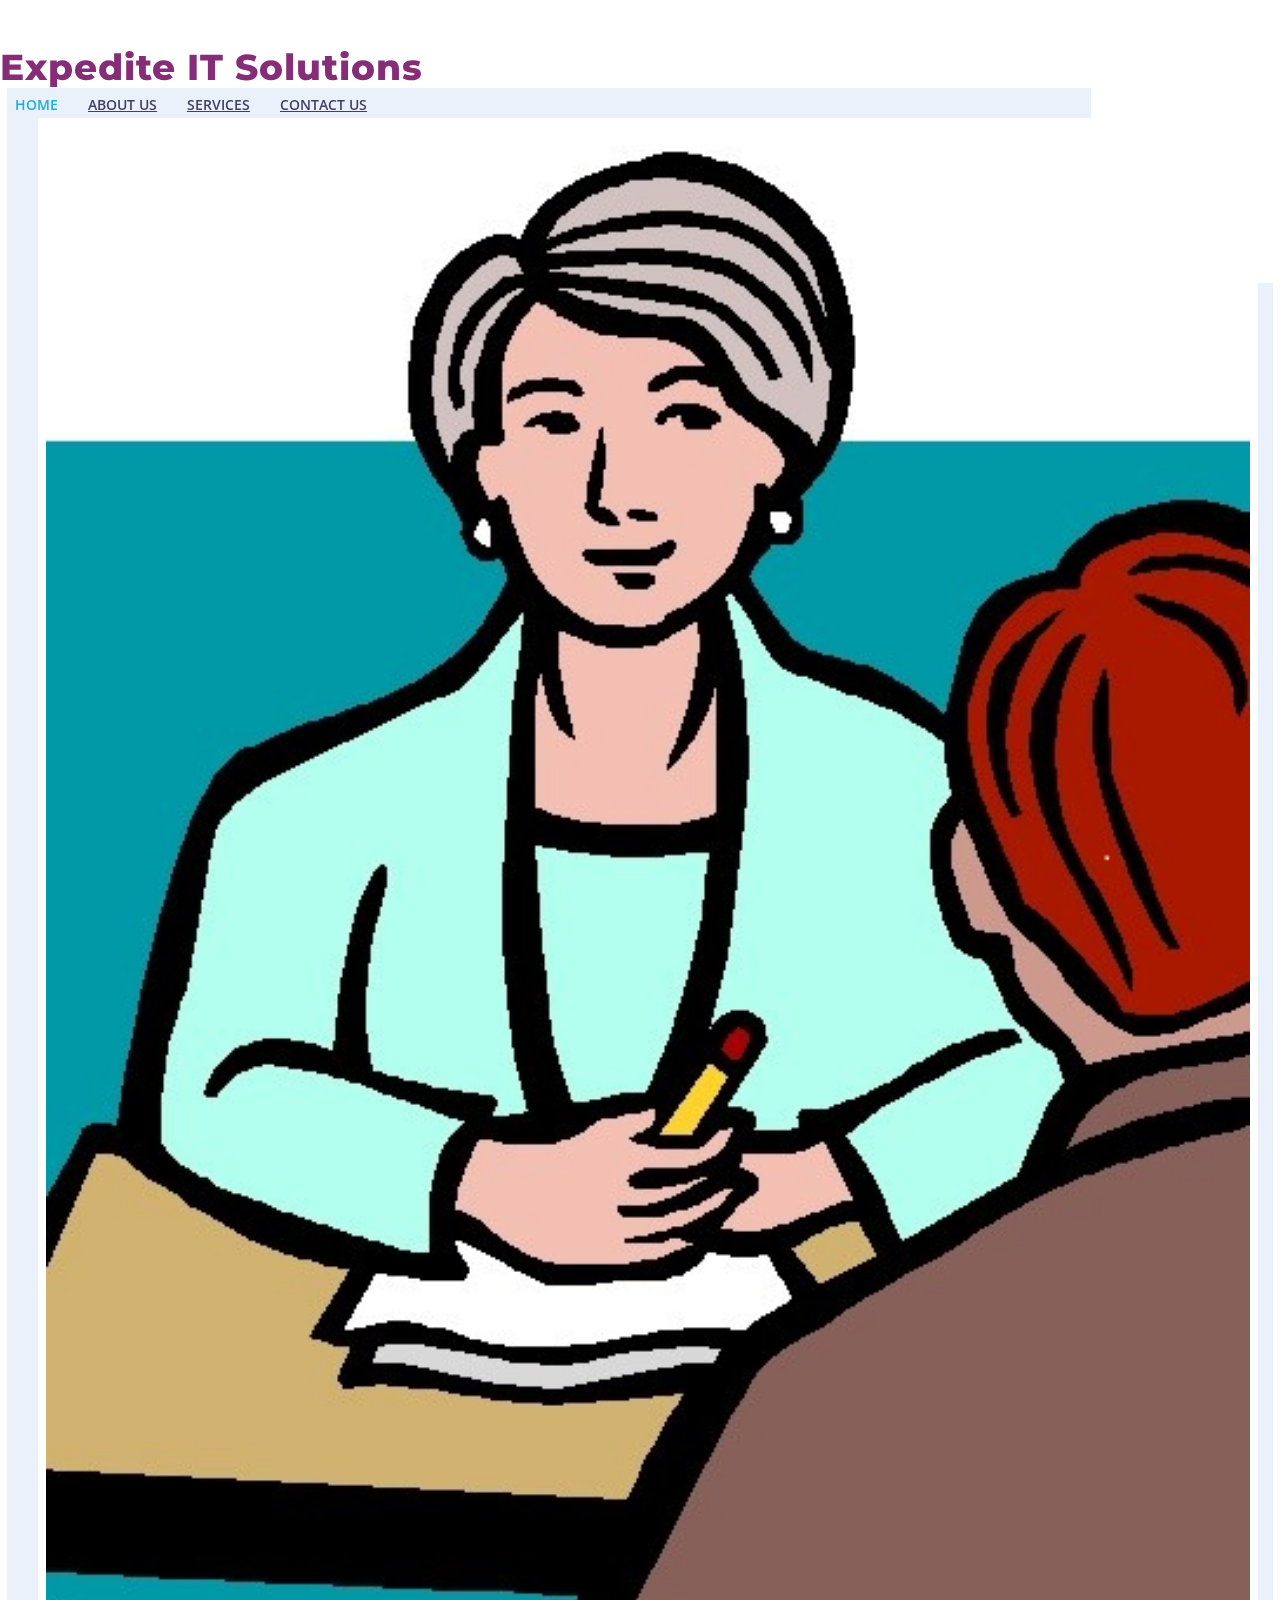
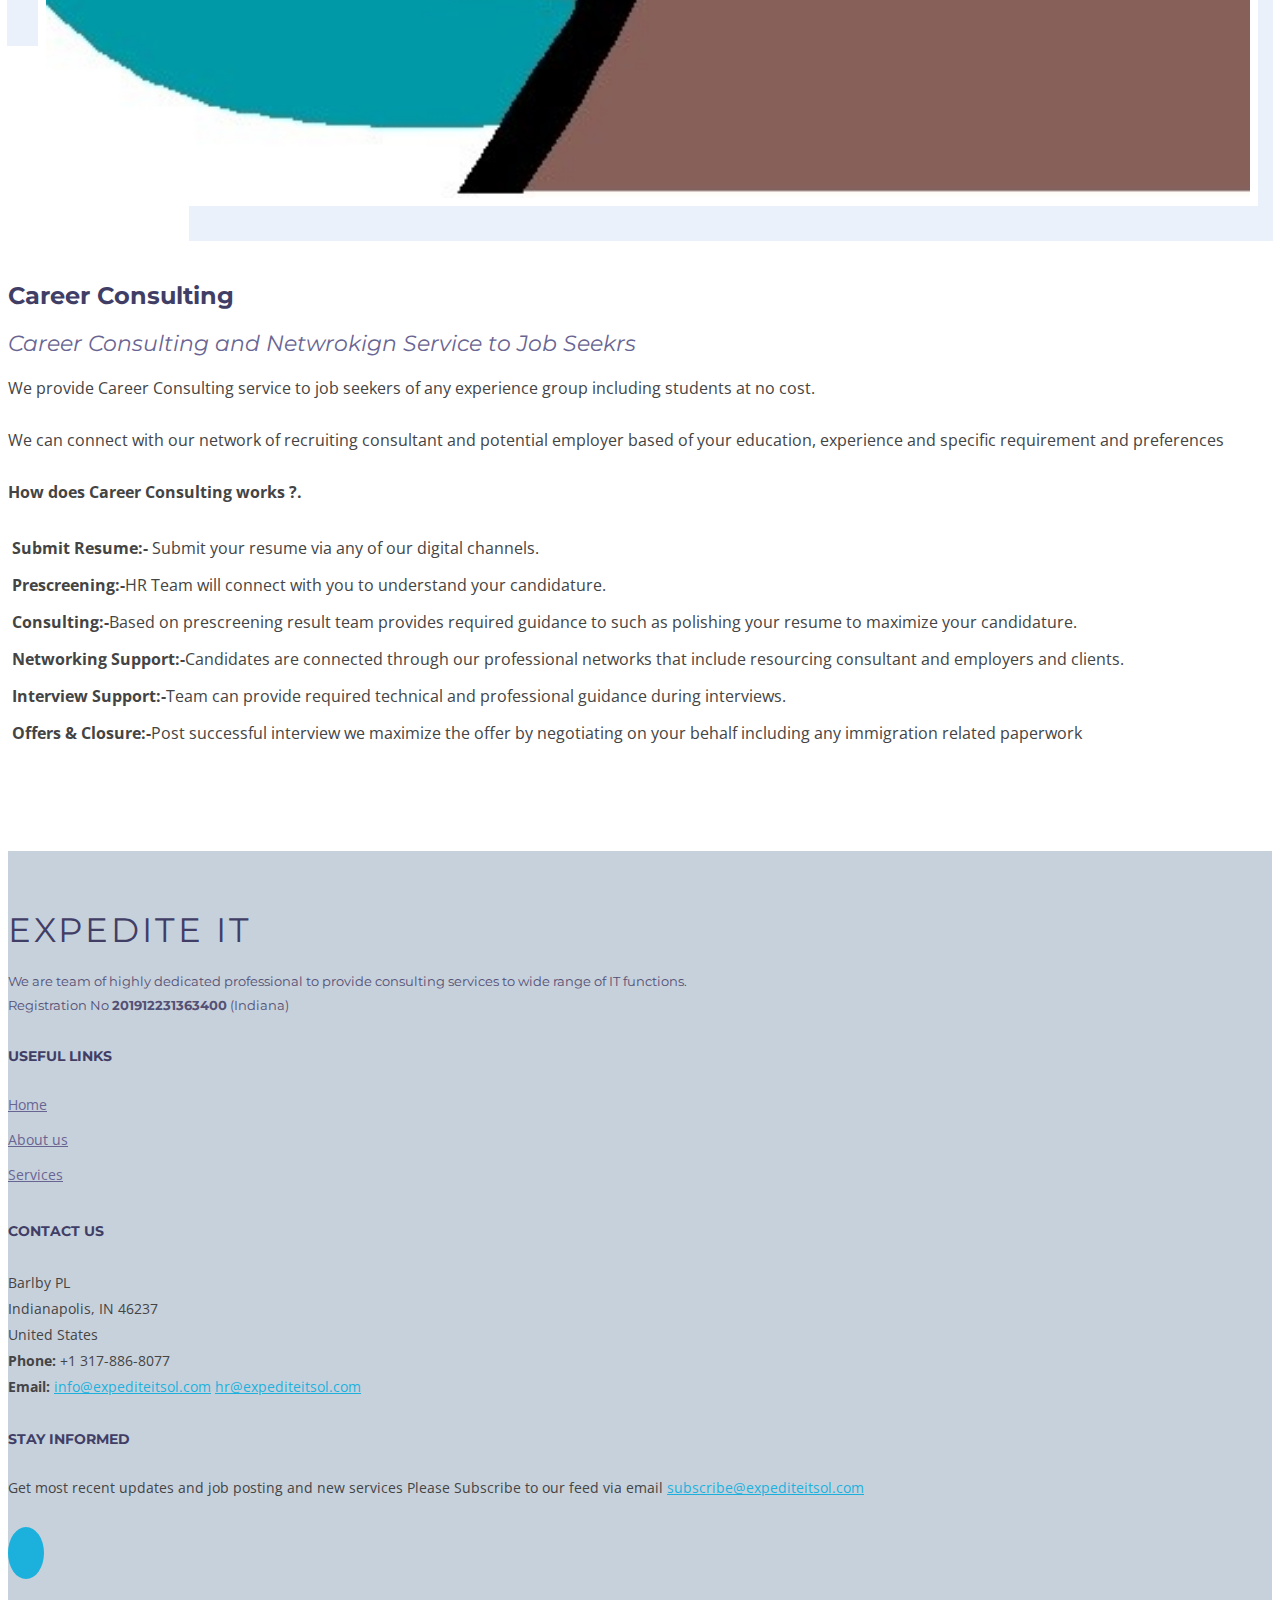
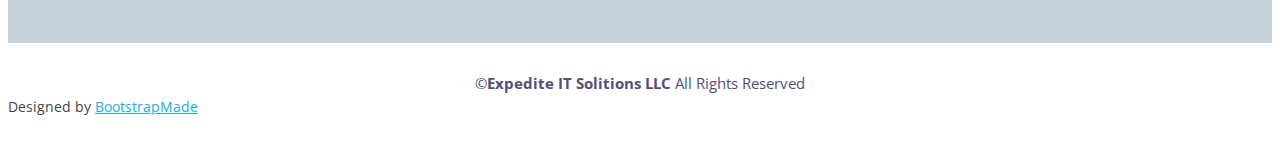
==== career-consulting.html @ fac99e6e "conetnt updat" ====
<!DOCTYPE html>
<html lang="en">
<head>
  <title>Expedite IT Solutions</title>
  <meta charset="utf-8">
  <meta content="width=device-width, initial-scale=1.0" name="viewport">
  <meta content="IT Consulting, IT Consultant, H1B, OPT," name="keywords">
  <meta content="One Stop Shop for IT Career & Consulting, Join and grow with us." name="description">

  <!-- Favicons -->
  <link href="img/favicon.ico" rel="icon">
  <link href="img/apple-touch-icon.png" rel="apple-touch-icon">

  <!-- Google Fonts -->
  <link href="https://fonts.googleapis.com/css?family=Open+Sans:300,300i,400,400i,500,600,700,700i|Montserrat:300,400,500,600,700" rel="stylesheet">

  <!-- Bootstrap CSS File -->
  <link href="lib/bootstrap/css/bootstrap.min.css" rel="stylesheet">

  <!-- Libraries CSS Files -->
  <link href="lib/font-awesome/css/font-awesome.min.css" rel="stylesheet">
  <link href="lib/animate/animate.min.css" rel="stylesheet">
  <link href="lib/ionicons/css/ionicons.min.css" rel="stylesheet">
  <link href="lib/owlcarousel/assets/owl.carousel.min.css" rel="stylesheet">
  <link href="lib/lightbox/css/lightbox.min.css" rel="stylesheet">

  <!-- Main Stylesheet File -->
  <link href="css/style.css" rel="stylesheet">

  <!-- =======================================================
    Theme Name: 

    Theme URL: https://bootstrapmade.com/rapid-multipurpose-bootstrap-business-template/
    Author: BootstrapMade.com
    License: https://bootstrapmade.com/license/
  ======================================================= -->
</head>

<body>
  <!--==========================
  Header
  ============================-->
  <header id="header">

    <div id="topbar">
      <div class="container">
        <div class="social-links">
          <a href="https://www.linkedin.com/company/expedite-it-solutions/about/" class="linkedin"><i class="fa fa-linkedin"></i></a>
        </div>
      </div>
    </div>

    <div class="container">

      <div class="logo float-left">
        <!-- Uncomment below if you prefer to use an image logo -->
        <h1 class="text-light"><a href="#intro" class="scrollto"><span>Expedite IT Solutions</span></a></h1>
        <!-- <a href="#header" class="scrollto"><img src="img/logo.png" alt="" class="img-fluid"></a> -->
      </div>

      <nav class="main-nav float-right d-none d-lg-block">
        <ul>
          <li class="active"><a href="#intro">Home</a></li>
          <li><a href="#about">About Us</a></li>
          <li><a href="#services">Services</a></li>       
          <li><a href="#footer">Contact Us</a></li>
        </ul>
      </nav><!-- .main-nav -->
      
    </div>
  </header><!-- #header -->

  <!--==========================
    Intro Section
  ============================-->
  

  <main id="main">

    <!--==========================
      About Us Section
    ============================-->
    <section id="about">

      <div class="container">
        <div class="row">

          <div class="col-lg-5 col-md-6">
            <div class="about-img">
              <img src="img/career-consulting.jpg" alt="">
            </div>
          </div>

          <div class="col-lg-7 col-md-6">
            <div class="about-content">
              <h2>Career Consulting</h2>
              <h3>Career Consulting and Netwrokign Service to Job Seekrs </h3>
              <p>
                We provide Career Consulting service to job seekers of any experience group including students at no cost.
                <p>
                  We can connect with our network of recruiting consultant and potential employer based of your education, experience and specific requirement and preferences 
                
              </p>
            </p>
              <p><b>How does Career Consulting works ?.</b></p>
              <ul>
                <li><i class="ion-android-checkmark-circle"></i> <b>Submit Resume:-</b> Submit your resume via any of our digital channels.</li>
                <li><i class="ion-android-checkmark-circle"></i> <b>Prescreening:-</b>HR Team will connect with you to understand your candidature.</li>
                <li><i class="ion-android-checkmark-circle"></i> <b>Consulting:-</b>Based on prescreening result team provides required guidance to such as polishing your resume to maximize your candidature.</li>
                <li><i class="ion-android-checkmark-circle"></i> <b>Networking Support:-</b>Candidates are connected through our professional networks that include resourcing consultant and employers and clients.</li>
                <li><i class="ion-android-checkmark-circle"></i> <b>Interview Support:-</b>Team can provide required technical and professional guidance during interviews.</li>
                <li><i class="ion-android-checkmark-circle"></i> <b>Offers & Closure:-</b>Post successful interview we maximize the offer by negotiating  on your behalf including any immigration related paperwork</li>
              </ul>
            </div>
          </div>
        </div>
      </div>

    </section><!-- #about -->


 <!--==========================
    Footer
  ============================-->
  <footer id="footer">
    <div class="footer-top">
      <div class="container">
        <div class="row">

          <div class="col-lg-4 col-md-6 footer-info">
            <h3>Expedite IT</h3>
            <p>We are team of highly dedicated professional to provide consulting services to wide range of IT functions.</p>
            <p></p>
            <p> Registration No <b>201912231363400</b> (Indiana)</p>
          </div>

          <div class="col-lg-2 col-md-6 footer-links">
            <h4>Useful Links</h4>
            <ul>
              <li><a href="#">Home</a></li>
              <li><a href="#">About us</a></li>
              <li><a href="#">Services</a></li>
            </ul>
          </div>

          <div class="col-lg-3 col-md-6 footer-contact">
            <h4>Contact Us</h4>
            <p>
              Barlby PL <br>
              Indianapolis, IN 46237<br>
              United States <br>
              <strong>Phone:</strong> +1 317-886-8077<br>
              <strong>Email:</strong> <a href="mailto:info@expediteitsol.com">info@expediteitsol.com</a>
              <a href="mailto:hr@expediteitsol.com">hr@expediteitsol.com</a> <br>
            </p>
          </div>

          <div class="col-lg-3 col-md-6 footer-newsletter">
            <h4>Stay Informed</h4>
            <p>
              Get most recent updates and job posting and new services Please Subscribe to our feed via email 
              <a href="mailto:subscribe@expediteitsol.com">subscribe@expediteitsol.com</a>
            <!-- <form action="" method="post">
              <input type="email" name="email"><input type="submit"  value="Subscribe">
            </form> -->
            <div class="social-links">
              <a href="https://www.linkedin.com/company/expedite-it-solutions/about/" class="linkedin"><i class="fa fa-linkedin"></i></a>
            </div>
            </p>
          </div>

        </div>
      </div>
    </div>

    <div class="container">
      <div class="copyright">
        &copy;<strong>Expedite IT Solitions LLC </strong> All Rights Reserved
      </div>
      <div class="credits"></div>
        <!--
          All the links in the footer should remain intact.
          You can delete the links only if you purchased the pro version.
          Licensing information: https://bootstrapmade.com/license/
          Purchase the pro version with working PHP/AJAX contact form: https://bootstrapmade.com/buy/?theme=NewBiz
        -->
        Designed by <a href="https://bootstrapmade.com/">BootstrapMade</a>
      </div>
    </div>
  </footer><!-- #footer -->


  <a href="#" class="back-to-top"><i class="fa fa-chevron-up"></i></a>
  <!-- Uncomment below i you want to use a preloader -->
  <!-- <div id="preloader"></div> -->

  <!-- JavaScript Libraries -->
  <script src="lib/jquery/jquery.min.js"></script>
  <script src="lib/jquery/jquery-migrate.min.js"></script>
  <script src="lib/bootstrap/js/bootstrap.bundle.min.js"></script>
  <script src="lib/easing/easing.min.js"></script>
  <script src="lib/mobile-nav/mobile-nav.js"></script>
  <script src="lib/wow/wow.min.js"></script>
  <script src="lib/waypoints/waypoints.min.js"></script>
  <script src="lib/counterup/counterup.min.js"></script>
  <script src="lib/owlcarousel/owl.carousel.min.js"></script>
  <script src="lib/isotope/isotope.pkgd.min.js"></script>
  <script src="lib/lightbox/js/lightbox.min.js"></script>
  <!-- Contact Form JavaScript File -->
  <script src="contactform/contactform.js"></script>

  <!-- Template Main Javascript File -->
  <script src="js/main.js"></script>

</body>
</html>
---- css/style.css ----
/*
  Theme Name: Rapid
  Theme URL: https://bootstrapmade.com/rapid-multipurpose-bootstrap-business-template/
  Author: BootstrapMade.com
  License: https://bootstrapmade.com/license/
*/

/*--------------------------------------------------------------
# General
--------------------------------------------------------------*/

body {
  background: #fff;
  color: #444;
  font-family: "Open Sans", sans-serif;
}

a {
  color: #1bb1dc;
  transition: 0.5s;
}

a:hover,
a:active,
a:focus {
  color: #0a98c0;
  outline: none;
  text-decoration: none;
}

p {
  padding: 0;
  margin: 0 0 30px 0;
}

h1,
h2,
h3,
h4,
h5,
h6 {
  font-family: "Montserrat", sans-serif;
  font-weight: 400;
  margin: 0 0 20px 0;
  padding: 0;
}

/* Back to top button */

.back-to-top {
  position: fixed;
  display: none;
  background: #1bb1dc;
  color: #fff;
  width: 44px;
  height: 44px;
  text-align: center;
  line-height: 1;
  font-size: 16px;
  border-radius: 50%;
  right: 15px;
  bottom: 15px;
  transition: background 0.5s;
  z-index: 11;
}

.back-to-top i {
  padding-top: 12px;
  color: #fff;
}

/* Prelaoder */

#preloader {
  position: fixed;
  top: 0;
  left: 0;
  right: 0;
  bottom: 0;
  z-index: 9999;
  overflow: hidden;
  background: #fff;
}

#preloader:before {
  content: "";
  position: fixed;
  top: calc(50% - 30px);
  left: calc(50% - 30px);
  border: 6px solid #f2f2f2;
  border-top: 6px solid #1bb1dc;
  border-radius: 50%;
  width: 60px;
  height: 60px;
  -webkit-animation: animate-preloader 1s linear infinite;
  animation: animate-preloader 1s linear infinite;
}

@-webkit-keyframes animate-preloader {
  0% {
    -webkit-transform: rotate(0deg);
    transform: rotate(0deg);
  }

  100% {
    -webkit-transform: rotate(360deg);
    transform: rotate(360deg);
  }
}

@keyframes animate-preloader {
  0% {
    -webkit-transform: rotate(0deg);
    transform: rotate(0deg);
  }

  100% {
    -webkit-transform: rotate(360deg);
    transform: rotate(360deg);
  }
}

/*--------------------------------------------------------------
# Top Bar
--------------------------------------------------------------*/

#topbar {
  padding: 0 0 10px 0;
  font-size: 14px;
  transition: all 0.5s;
}

#topbar .social-links {
  text-align: right;
}

#topbar .social-links a {
  color: #535074;
  padding: 4px 12px;
  display: inline-block;
  line-height: 1px;
}

#topbar .social-links a:hover {
  color: #1bb1dc;
}

#topbar .social-links a:first-child {
  border-left: 0;
}

/*--------------------------------------------------------------
# Header
--------------------------------------------------------------*/

#header {
  height: 110px;
  transition: all 0.5s;
  z-index: 997;
  transition: all 0.5s;
  padding: 20px 0;
  position: fixed;
  left: 0;
  top: 0;
  right: 0;
  transition: all 0.5s;
  z-index: 997;
}

#header.header-scrolled,
#header.header-pages {
  height: 70px;
  padding: 15px 0;
  background-color: #fff;
  box-shadow: 0px 0px 30px rgba(127, 137, 161, 0.3);
}

#header.header-scrolled #topbar,
#header.header-pages #topbar {
  display: none;
}

#header .logo h1 {
  font-size: 36px;
  margin: 0;
  padding: 0;
  line-height: 1;
  font-weight: 800;
  letter-spacing: 1px;
  text-transform: none;
}

#header .logo h1 a,
#header .logo h1 a:hover {
  color: #862d78;
  text-decoration: none;
}

#header .logo img {
  padding: 0;
  margin: 7px 0;
  max-height: 26px;
}

.main-pages {
  margin-top: 60px;
}

/*--------------------------------------------------------------
# Intro Section
--------------------------------------------------------------*/

#intro {
  width: 100%;
  height: 100vh;
  position: relative;
  /* background: #f5f8fd url("../img/intro-bg.jpg") center top no-repeat; */
  background-size: cover;
}

#intro .intro-info h2 {
  color: #413e66;
  margin-bottom: 40px;
  font-size: 35px;
  font-weight: 700;
}

#intro .intro-info h2 span {
  color: #1bb1dc;
}

#intro .intro-info .btn-get-started,
#intro .intro-info .btn-services {
  font-family: "Montserrat", sans-serif;
  font-size: 13px;
  font-weight: 600;
  text-transform: uppercase;
  letter-spacing: 1px;
  display: inline-block;
  padding: 10px 32px;
  border-radius: 4px;
  transition: 0.5s;
  color: #fff;
  background: #1bb1dc;
  color: #fff;
}

#intro .intro-info .btn-get-started:hover,
#intro .intro-info .btn-services:hover {
  background: #0a98c0;
}

/*--------------------------------------------------------------
# Navigation Menu
--------------------------------------------------------------*/

/* Desktop Navigation */

.main-nav {
  /* Drop Down */
  /* Deep Drop Down */
}

.main-nav,
.main-nav * {
  margin: 0;
  padding: 0;
  list-style: none;
}

.main-nav > ul > li {
  position: relative;
  white-space: nowrap;
  float: left;
}

.main-nav a {
  display: block;
  position: relative;
  color: #413e66;
  padding: 10px 15px;
  transition: 0.3s;
  font-size: 14px;
  font-family: "Open Sans", sans-serif;
  text-transform: uppercase;
  font-weight: 600;
}

.main-nav a:hover,
.main-nav .active > a,
.main-nav li:hover > a {
  color: #1bb1dc;
  text-decoration: none;
}

.main-nav .drop-down ul {
  display: block;
  position: absolute;
  left: 0;
  top: calc(100% - 30px);
  z-index: 99;
  opacity: 0;
  visibility: hidden;
  padding: 10px 0;
  background: #fff;
  box-shadow: 0px 0px 30px rgba(127, 137, 161, 0.25);
  transition: ease all 0.3s;
}

.main-nav .drop-down:hover > ul {
  opacity: 1;
  top: 100%;
  visibility: visible;
}

.main-nav .drop-down li {
  min-width: 180px;
  position: relative;
}

.main-nav .drop-down ul a {
  padding: 10px 20px;
  font-size: 14px;
  font-weight: 500;
  text-transform: none;
  color: #065e77;
}

.main-nav .drop-down ul a:hover,
.main-nav .drop-down ul .active > a,
.main-nav .drop-down ul li:hover > a {
  color: #1bb1dc;
}

.main-nav .drop-down > a:after {
  content: "\f107";
  font-family: FontAwesome;
  padding-left: 10px;
}

.main-nav .drop-down .drop-down ul {
  top: 0;
  left: calc(100% - 30px);
}

.main-nav .drop-down .drop-down:hover > ul {
  opacity: 1;
  top: 0;
  left: 100%;
}

.main-nav .drop-down .drop-down > a {
  padding-right: 35px;
}

.main-nav .drop-down .drop-down > a:after {
  content: "\f105";
  position: absolute;
  right: 15px;
}

/* Mobile Navigation */

.mobile-nav {
  position: fixed;
  top: 0;
  bottom: 0;
  z-index: 9999;
  overflow-y: auto;
  left: -260px;
  width: 260px;
  padding-top: 18px;
  background: rgba(40, 38, 70, 0.8);
  transition: 0.4s;
}

.mobile-nav * {
  margin: 0;
  padding: 0;
  list-style: none;
}

.mobile-nav a {
  display: block;
  position: relative;
  color: #fff;
  padding: 10px 20px;
  font-weight: 500;
}

.mobile-nav a:hover,
.mobile-nav .active > a,
.mobile-nav li:hover > a {
  color: #8dc2fa;
  text-decoration: none;
}

.mobile-nav .drop-down > a:after {
  content: "\f078";
  font-family: FontAwesome;
  padding-left: 10px;
  position: absolute;
  right: 15px;
}

.mobile-nav .active.drop-down > a:after {
  content: "\f077";
}

.mobile-nav .drop-down > a {
  padding-right: 35px;
}

.mobile-nav .drop-down ul {
  display: none;
  overflow: hidden;
}

.mobile-nav .drop-down li {
  padding-left: 20px;
}

.mobile-nav-toggle {
  position: fixed;
  right: 0;
  top: 0;
  z-index: 9998;
  border: 0;
  background: none;
  font-size: 24px;
  transition: all 0.4s;
  outline: none !important;
  line-height: 1;
  cursor: pointer;
  text-align: right;
}

.mobile-nav-toggle i {
  margin: 18px 18px 0 0;
  color: #065e77;
}

.mobile-nav-overly {
  width: 100%;
  height: 100%;
  z-index: 9997;
  top: 0;
  left: 0;
  position: fixed;
  background: rgba(40, 38, 70, 0.8);
  overflow: hidden;
  display: none;
}

.mobile-nav-active {
  overflow: hidden;
}

.mobile-nav-active .mobile-nav {
  left: 0;
}

.mobile-nav-active .mobile-nav-toggle i {
  color: #fff;
}

/*--------------------------------------------------------------
# Sections
--------------------------------------------------------------*/

/* Sections Header
--------------------------------*/

.section-header h3 {
  font-size: 36px;
  color: #413e66;
  text-align: center;
  font-weight: 700;
  position: relative;
  font-family: "Montserrat", sans-serif;
}

.section-header p {
  text-align: center;
  margin: auto;
  font-size: 15px;
  padding-bottom: 60px;
  color: #535074;
  width: 50%;
}

/* Section with background
--------------------------------*/

.section-bg {
  background: #f5f8fd;
}

/* About Us Section
--------------------------------*/

#about {
  padding: 80px 0;
}

#about .about-content {
  padding-top: 40px;
}

#about .about-content h2 {
  color: #413e66;
  font-family: "Montserrat", sans-serif;
  font-weight: 700;
}

#about .about-content h3 {
  color: #696592;
  font-weight: 400;
  font-size: 22px;
  font-style: italic;
}

#about .about-content ul {
  list-style: none;
  padding: 0;
}

#about .about-content ul li {
  padding-bottom: 10px;
}

#about .about-content ul li i {
  font-size: 20px;
  padding-right: 4px;
  color: #1bb1dc;
}

#about .about-img {
  position: relative;
  margin: 30px 30px 30px 30px;
}

#about .about-img img {
  width: 100%;
  border: 8px solid #fff;
  transition: .5s;
}

#about .about-img img:hover {
  width: 100%;
  -webkit-transform: scale(1.03);
  transform: scale(1.03);
}

#about .about-img::before {
  position: absolute;
  left: -31px;
  top: -30px;
  width: 90%;
  height: 92%;
  z-index: -1;
  content: '';
  background-color: #ebf1fa;
  transition: .5s;
}

#about .about-img::after {
  position: absolute;
  right: -31px;
  bottom: -30px;
  width: 90%;
  height: 92%;
  z-index: -1;
  content: '';
  background-color: #ebf1fa;
  transition: .5s;
}

/* Services Section
--------------------------------*/

#services {
  padding: 60px 0 40px 0;
}

#services .box {
  padding: 30px;
  position: relative;
  overflow: hidden;
  border-radius: 10px;
  margin: 0 10px 40px 10px;
  background: #fff;
  box-shadow: 0 10px 29px 0 rgba(68, 88, 144, 0.1);
  transition: all 0.3s ease-in-out;
  text-align: center;
}

#services .box:hover {
  -webkit-transform: scale(1.1);
  transform: scale(1.1);
}

#services .icon {
  margin: 0 auto 15px auto;
  padding-top: 12px;
  display: inline-block;
  text-align: center;
  border-radius: 50%;
  width: 60px;
  height: 60px;
}

#services .icon i {
  font-size: 36px;
  line-height: 1;
}

#services .title {
  font-weight: 700;
  margin-bottom: 15px;
  font-size: 18px;
}

#services .title a {
  color: #111;
}

#services .box:hover .title a {
  color: #1bb1dc;
}

#services .description {
  font-size: 14px;
  line-height: 28px;
  margin-bottom: 0;
  text-align: left;
}

/* Why Us Section
--------------------------------*/

#why-us {
  padding: 60px 0;
}

#why-us .why-us-content .features {
  margin: 0 0 15px 0;
  padding: 0;
  transition: 0.3s ease-in-out;
}

#why-us .why-us-content .features i {
  font-size: 36px;
  float: left;
}

#why-us .why-us-content .features h4 {
  font-size: 24px;
  font-weight: 600;
  margin-left: 56px;
  color: #413e66;
  margin-bottom: 5px;
}

#why-us .why-us-content .features p {
  font-size: 16px;
  margin-left: 56px;
  color: #555186;
}

#why-us .counters {
  padding-top: 40px;
}

#why-us .counters span {
  font-family: "Montserrat", sans-serif;
  font-weight: bold;
  font-size: 48px;
  display: block;
  color: #555186;
}

#why-us .counters p {
  padding: 0;
  margin: 0 0 20px 0;
  font-family: "Montserrat", sans-serif;
  font-size: 14px;
  color: #8a87b6;
}

/* Call To Action Section
--------------------------------*/

#call-to-action {
  background: #2d2b46;
  background-size: cover;
  padding: 40px 0;
}

#call-to-action .cta-title {
  color: #fff;
  font-size: 28px;
  font-weight: 700;
}

#call-to-action .cta-text {
  color: #fff;
}

#call-to-action .cta-btn {
  font-family: "Montserrat", sans-serif;
  font-weight: 700;
  font-size: 16px;
  letter-spacing: 1px;
  display: inline-block;
  padding: 8px 26px;
  border-radius: 3px;
  transition: 0.5s;
  margin: 10px;
  border: 3px solid #fff;
  color: #fff;
}

#call-to-action .cta-btn:hover {
  background: #1bb1dc;
  border: 3px solid #1bb1dc;
}

/* Features Section
--------------------------------*/

#features {
  padding: 80px 0;
}

#features h4 {
  font-weight: 600;
  font-size: 24px;
}

/* Portfolio Section
--------------------------------*/

#portfolio {
  padding: 60px 0;
}

#portfolio #portfolio-flters {
  padding: 0;
  margin: 5px 0 35px 0;
  list-style: none;
  text-align: center;
}

#portfolio #portfolio-flters li {
  cursor: pointer;
  margin: 15px 15px 15px 0;
  display: inline-block;
  padding: 6px 10px;
  font-size: 16px;
  line-height: 20px;
  color: #413e66;
  margin-bottom: 5px;
  transition: all 0.3s ease-in-out;
}

#portfolio #portfolio-flters li:hover,
#portfolio #portfolio-flters li.filter-active {
  color: #1bb1dc;
}

#portfolio #portfolio-flters li:last-child {
  margin-right: 0;
}

#portfolio .portfolio-item {
  position: relative;
  overflow: hidden;
  margin-bottom: 30px;
}

#portfolio .portfolio-item .portfolio-wrap {
  overflow: hidden;
  position: relative;
  margin: 0;
}

#portfolio .portfolio-item .portfolio-wrap:hover img {
  opacity: 0.4;
  transition: 0.3s;
}

#portfolio .portfolio-item .portfolio-wrap .portfolio-info {
  position: absolute;
  top: 0;
  right: 0;
  bottom: 0;
  left: 0;
  display: -webkit-box;
  display: -webkit-flex;
  display: -ms-flexbox;
  display: flex;
  -webkit-box-pack: center;
  -webkit-justify-content: center;
  -ms-flex-pack: center;
  justify-content: center;
  -webkit-box-align: center;
  -webkit-align-items: center;
  -ms-flex-align: center;
  align-items: center;
  -webkit-box-orient: vertical;
  -webkit-box-direction: normal;
  -webkit-flex-direction: column;
  -ms-flex-direction: column;
  flex-direction: column;
  text-align: center;
  opacity: 0;
  transition: 0.2s linear;
}

#portfolio .portfolio-item .portfolio-wrap .portfolio-info h4 {
  font-size: 22px;
  line-height: 1px;
  font-weight: 700;
  margin-bottom: 14px;
  padding-bottom: 0;
}

#portfolio .portfolio-item .portfolio-wrap .portfolio-info h4 a {
  color: #fff;
}

#portfolio .portfolio-item .portfolio-wrap .portfolio-info h4 a:hover {
  color: #1bb1dc;
}

#portfolio .portfolio-item .portfolio-wrap .portfolio-info p {
  padding: 0;
  margin: 0;
  color: #f8fcff;
  font-weight: 500;
  font-size: 14px;
  text-transform: uppercase;
}

#portfolio .portfolio-item .portfolio-wrap .portfolio-info .link-preview,
#portfolio .portfolio-item .portfolio-wrap .portfolio-info .link-details {
  display: inline-block;
  line-height: 1;
  text-align: center;
  width: 36px;
  height: 36px;
  background: #1bb1dc;
  border-radius: 50%;
  margin: 10px 4px 0 4px;
}

#portfolio .portfolio-item .portfolio-wrap .portfolio-info .link-preview i,
#portfolio .portfolio-item .portfolio-wrap .portfolio-info .link-details i {
  padding-top: 6px;
  font-size: 22px;
  color: #fff;
}

#portfolio .portfolio-item .portfolio-wrap .portfolio-info .link-preview:hover,
#portfolio .portfolio-item .portfolio-wrap .portfolio-info .link-details:hover {
  background: #42c3e8;
}

#portfolio .portfolio-item .portfolio-wrap .portfolio-info .link-preview:hover i,
#portfolio .portfolio-item .portfolio-wrap .portfolio-info .link-details:hover i {
  color: #fff;
}

#portfolio .portfolio-item .portfolio-wrap:hover {
  background: #282646;
}

#portfolio .portfolio-item .portfolio-wrap:hover .portfolio-info {
  opacity: 1;
}

/* Testimonials Section
--------------------------------*/

#testimonials {
  padding: 60px 0;
}

#testimonials .section-header {
  margin-bottom: 40px;
}

#testimonials .testimonial-item .testimonial-img {
  width: 120px;
  border-radius: 50%;
  border: 4px solid #fff;
  float: left;
}

#testimonials .testimonial-item h3 {
  font-size: 20px;
  font-weight: bold;
  margin: 10px 0 5px 0;
  color: #111;
  margin-left: 140px;
}

#testimonials .testimonial-item h4 {
  font-size: 14px;
  color: #999;
  margin: 0 0 15px 0;
  margin-left: 140px;
}

#testimonials .testimonial-item p {
  font-style: italic;
  margin: 0 0 15px 140px;
}

#testimonials .owl-nav,
#testimonials .owl-dots {
  margin-top: 5px;
  text-align: center;
}

#testimonials .owl-dot {
  display: inline-block;
  margin: 0 5px;
  width: 12px;
  height: 12px;
  border-radius: 50%;
  background-color: #ddd;
}

#testimonials .owl-dot.active {
  background-color: #1bb1dc;
}

/* Team Section
--------------------------------*/

#team {
  padding: 60px 0;
}

#team .member {
  text-align: center;
  margin-bottom: 20px;
  position: relative;
  overflow: hidden;
}

#team .member .member-info {
  display: -webkit-box;
  display: -webkit-flex;
  display: -ms-flexbox;
  display: flex;
  -webkit-box-pack: center;
  -webkit-justify-content: center;
  -ms-flex-pack: center;
  justify-content: center;
  -webkit-box-align: center;
  -webkit-align-items: center;
  -ms-flex-align: center;
  align-items: center;
  position: absolute;
  bottom: 0;
  left: 0;
  right: 0;
  transition: 0.2s;
  padding: 15px 0;
  background: rgba(29, 28, 41, 0.6);
}

#team .member .member-info-content {
  transition: margin 0.2s;
  height: 40px;
  transition: height 0.4s;
}

#team .member:hover .member-info {
  transition: 0.4s;
}

#team .member:hover .member-info-content {
  height: 80px;
}

#team .member h4 {
  font-weight: 700;
  margin-bottom: 2px;
  font-size: 18px;
  color: #fff;
}

#team .member span {
  font-style: italic;
  display: block;
  font-size: 13px;
  color: #fff;
}

#team .member .social {
  margin-top: 15px;
}

#team .member .social a {
  transition: none;
  color: #fff;
}

#team .member .social a:hover {
  color: #1bb1dc;
}

#team .member .social i {
  font-size: 18px;
  margin: 0 2px;
}

/* Clients Section
--------------------------------*/

#clients {
  padding: 60px 0;
}

#clients img {
  max-width: 80%;
  opacity: 0.5;
  transition: 0.3s;
  padding: 15px 0;
}

#clients img:hover {
  opacity: 1;
}

#clients .owl-nav,
#clients .owl-dots {
  margin-top: 5px;
  text-align: center;
}

#clients .owl-dot {
  display: inline-block;
  margin: 0 5px;
  width: 12px;
  height: 12px;
  border-radius: 50%;
  background-color: #ddd;
}

#clients .owl-dot.active {
  background-color: #1bb1dc;
}

/* Pricing Section
--------------------------------*/

#pricing {
  padding: 80px 0;
}

#pricing .card {
  border: 0;
  border-radius: 0px;
  box-shadow: 0 3px 0px 0 rgba(65, 62, 102, 0.08);
  transition: all .3s ease-in-out;
  padding: 36px 0;
  position: relative;
}

#pricing .card:after {
  content: '';
  position: absolute;
  top: 0;
  left: 0;
  width: 0%;
  height: 5px;
  background-color: #1bb1dc;
  transition: 0.5s;
}

#pricing .card:hover {
  -webkit-transform: scale(1.05);
  transform: scale(1.05);
  box-shadow: 0 20px 35px 0 rgba(0, 0, 0, 0.08);
}

#pricing .card:hover:after {
  width: 100%;
}

#pricing .card .card-header {
  background-color: white;
  border-bottom: 0px;
  -moz-text-align-last: center;
  text-align-last: center;
}

#pricing .card .card-title {
  margin-bottom: 16px;
  color: #535074;
}

#pricing .card .card-block {
  padding-top: 0;
  text-align: center;
}

#pricing .card .list-group-item {
  border: 0px;
  padding: 6px;
  color: #413e66;
  font-weight: 300;
}

#pricing .card h3 {
  font-size: 64px;
  margin-bottom: 0px;
  color: #535074;
}

#pricing .card h3 .currency {
  font-size: 30px;
  position: relative;
  font-weight: 400;
  top: -30px;
  letter-spacing: 0px;
}

#pricing .card h3 .period {
  font-size: 16px;
  color: #6c67a3;
  letter-spacing: 0px;
}

#pricing .card .list-group {
  margin-bottom: 15px;
}

#pricing .card .btn {
  text-transform: uppercase;
  font-size: 13px;
  font-weight: 500;
  color: #5f5b96;
  border-radius: 0;
  padding: 10px 24px;
  letter-spacing: 1px;
  border-radius: 3px;
  display: inline-block;
  background: #1bb1dc;
  color: #fff;
}

#pricing .card .btn:hover {
  background: #0a98c0;
}

/* Frequently Asked Questions Section
--------------------------------*/

#faq {
  padding: 60px 0;
  overflow: hidden;
}

#faq #faq-list {
  padding: 0;
  list-style: none;
}

#faq #faq-list li {
  border-bottom: 1px solid #ebebeb;
}

#faq #faq-list a {
  padding: 22px 0;
  display: block;
  position: relative;
  font-family: "Montserrat", sans-serif;
  font-size: 20px;
  line-height: 1;
  font-weight: 400;
  padding-right: 20px;
}

#faq #faq-list i {
  font-size: 24px;
  position: absolute;
  right: 0;
  top: 20px;
}

#faq #faq-list p {
  margin-bottom: 20px;
}

#faq #faq-list a.collapse {
  color: #1bb1dc;
}

#faq #faq-list a.collapsed {
  color: #000;
}

#faq #faq-list a.collapsed i::before {
  content: "\f2c7" !important;
}

/*--------------------------------------------------------------
# Footer
--------------------------------------------------------------*/

#footer {
  padding: 0 0 30px 0;
  font-size: 14px;
  background: #fff;
}

#footer .footer-top {
  padding: 60px 0 30px 0;
  background: #9fb0c496;
}

#footer .footer-top .footer-info {
  margin-bottom: 30px;
}

#footer .footer-top .footer-info h3 {
  font-size: 34px;
  margin: 0 0 20px 0;
  padding: 2px 0 2px 0;
  line-height: 1;
  font-family: "Montserrat", sans-serif;
  color: #413e66;
  font-weight: 400;
  letter-spacing: 3px;
  text-transform: uppercase;
}

#footer .footer-top .footer-info p {
  font-size: 13px;
  line-height: 24px;
  margin-bottom: 0;
  font-family: "Montserrat", sans-serif;
  color: #535074;
}

#footer .footer-top .social-links a {
  font-size: 18px;
  display: inline-block;
  background: #1bb1dc;
  color: #fff;
  line-height: 1;
  padding: 8px 0;
  margin-right: 4px;
  border-radius: 50%;
  text-align: center;
  width: 36px;
  height: 36px;
  transition: 0.3s;
}

#footer .footer-top .social-links a:hover {
  background: #0a98c0;
  color: #fff;
}

#footer .footer-top h4 {
  font-size: 14px;
  font-weight: bold;
  color: #413e66;
  text-transform: uppercase;
  position: relative;
  padding-bottom: 10px;
}

#footer .footer-top .footer-links {
  margin-bottom: 30px;
}

#footer .footer-top .footer-links ul {
  list-style: none;
  padding: 0;
  margin: 0;
}

#footer .footer-top .footer-links ul li {
  padding: 8px 0;
}

#footer .footer-top .footer-links ul li:first-child {
  padding-top: 0;
}

#footer .footer-top .footer-links ul a {
  color: #696592;
}

#footer .footer-top .footer-links ul a:hover {
  color: #1bb1dc;
}

#footer .footer-top .footer-contact {
  margin-bottom: 30px;
}

#footer .footer-top .footer-contact p {
  line-height: 26px;
}

#footer .footer-top .footer-newsletter {
  margin-bottom: 30px;
}

#footer .footer-top .footer-newsletter input[type="email"] {
  border: 0;
  padding: 6px 8px;
  width: 65%;
  border: 1px solid #d9dde6;
}

#footer .footer-top .footer-newsletter input[type="submit"] {
  background: #1bb1dc;
  border: 1px solid #1bb1dc;
  width: 35%;
  padding: 6px 0;
  text-align: center;
  color: #fff;
  transition: 0.3s;
  cursor: pointer;
}

#footer .footer-top .footer-newsletter input[type="submit"]:hover {
  background: #0a98c0;
}

#footer .footer-top .form .form-group {
  margin-bottom: 15px;
}

#footer .footer-top .form #sendmessage {
  color: #fff;
  background: #1bb1dc;
  display: none;
  text-align: center;
  padding: 15px;
  font-weight: 600;
  margin-bottom: 15px;
}

#footer .footer-top .form #errormessage {
  color: #fff;
  display: none;
  background: red;
  text-align: center;
  padding: 15px;
  font-weight: 600;
  margin-bottom: 15px;
}

#footer .footer-top .form #sendmessage.show,
#footer .footer-top .form #errormessage.show,
#footer .footer-top .form .show {
  display: block;
}

#footer .footer-top .form .validation {
  color: red;
  display: none;
  margin: 0 0 20px;
  font-weight: 400;
  font-size: 13px;
}

#footer .footer-top .form label {
  color: #413e66;
  font-weight: 500;
}

#footer .footer-top .form input,
#footer .footer-top .form textarea {
  border-radius: 0;
  box-shadow: none;
  border: 1px solid #dce1ec;
  font-size: 14px;
}

#footer .footer-top .form input::-webkit-input-placeholder,
#footer .footer-top .form textarea::-webkit-input-placeholder {
  color: #a2a0bd;
}

#footer .footer-top .form input::-moz-placeholder,
#footer .footer-top .form textarea::-moz-placeholder {
  color: #a2a0bd;
}

#footer .footer-top .form input:-ms-input-placeholder,
#footer .footer-top .form textarea:-ms-input-placeholder {
  color: #a2a0bd;
}

#footer .footer-top .form input::placeholder,
#footer .footer-top .form textarea::placeholder {
  color: #a2a0bd;
}

#footer .footer-top .form button[type="submit"] {
  background: #1bb1dc;
  border: 0;
  border-radius: 3px;
  padding: 8px 30px;
  color: #fff;
  transition: 0.3s;
}

#footer .footer-top .form button[type="submit"]:hover {
  background: #0a98c0;
  cursor: pointer;
}

#footer .copyright {
  text-align: center;
  padding-top: 30px;
  color: #535074;
  font-size: 15px;
}

#footer .credits {
  text-align: center;
  font-size: 14px;
  padding-top: 4px;
  color: #8582a8;
}

#footer .credits a {
  color: #1bb1dc;
}

#footer .credits a:hover {
  color: #0a98c0;
}

/*--------------------------------------------------------------
# Responsive Media Queries
--------------------------------------------------------------*/

@media (min-width: 991px) {
  #call-to-action .cta-btn-container {
    display: -webkit-box;
    display: -webkit-flex;
    display: -ms-flexbox;
    display: flex;
    -webkit-box-align: center;
    -webkit-align-items: center;
    -ms-flex-align: center;
    align-items: center;
    -webkit-box-pack: end;
    -webkit-justify-content: flex-end;
    -ms-flex-pack: end;
    justify-content: flex-end;
  }
}

@media (min-width: 992px) {
  #intro .intro-info {
    padding-top: 80px;
  }

  #testimonials .testimonial-item p {
    width: 80%;
  }
}

@media (max-width: 991px) {
  #topbar {
    display: none;
  }

  #header {
    height: 70px;
    padding: 15px 0;
  }

  #header .logo h1 {
    font-size: 28px;
    padding: 8px 0;
  }

  #why-us .why-us-content {
    padding-top: 30px;
  }

  #pricing {
    padding-bottom: 30px;
  }

  #pricing .card {
    margin-bottom: 50px;
  }
}

@media (max-width: 768px) {
  .back-to-top {
    bottom: 15px;
  }

  #faq #faq-list a {
    font-size: 18px;
  }

  #faq #faq-list i {
    top: 13px;
  }
}

@media (max-width: 767px) {
  #intro {
    height: auto;
    padding: 80px 0 60px 0;
  }

  #intro .container {
    height: auto !important;
  }

  #intro .intro-img {
    width: 80%;
  }

  #intro .intro-info {
    text-align: center;
    padding-top: 40px;
  }

  #intro .intro-info h2 {
    font-size: 34px;
    margin-bottom: 30px;
  }

  .section-header p {
    width: 100%;
  }

  #testimonials .testimonial-item {
    text-align: center;
  }

  #testimonials .testimonial-item .testimonial-img {
    float: none;
    margin: auto;
  }

  #testimonials .testimonial-item h3,
  #testimonials .testimonial-item h4,
  #testimonials .testimonial-item p {
    margin-left: 0;
  }
}

@media (max-width: 574px) {
  #footer .footer-top .social-links a {
    margin-bottom: 25px;
  }
}
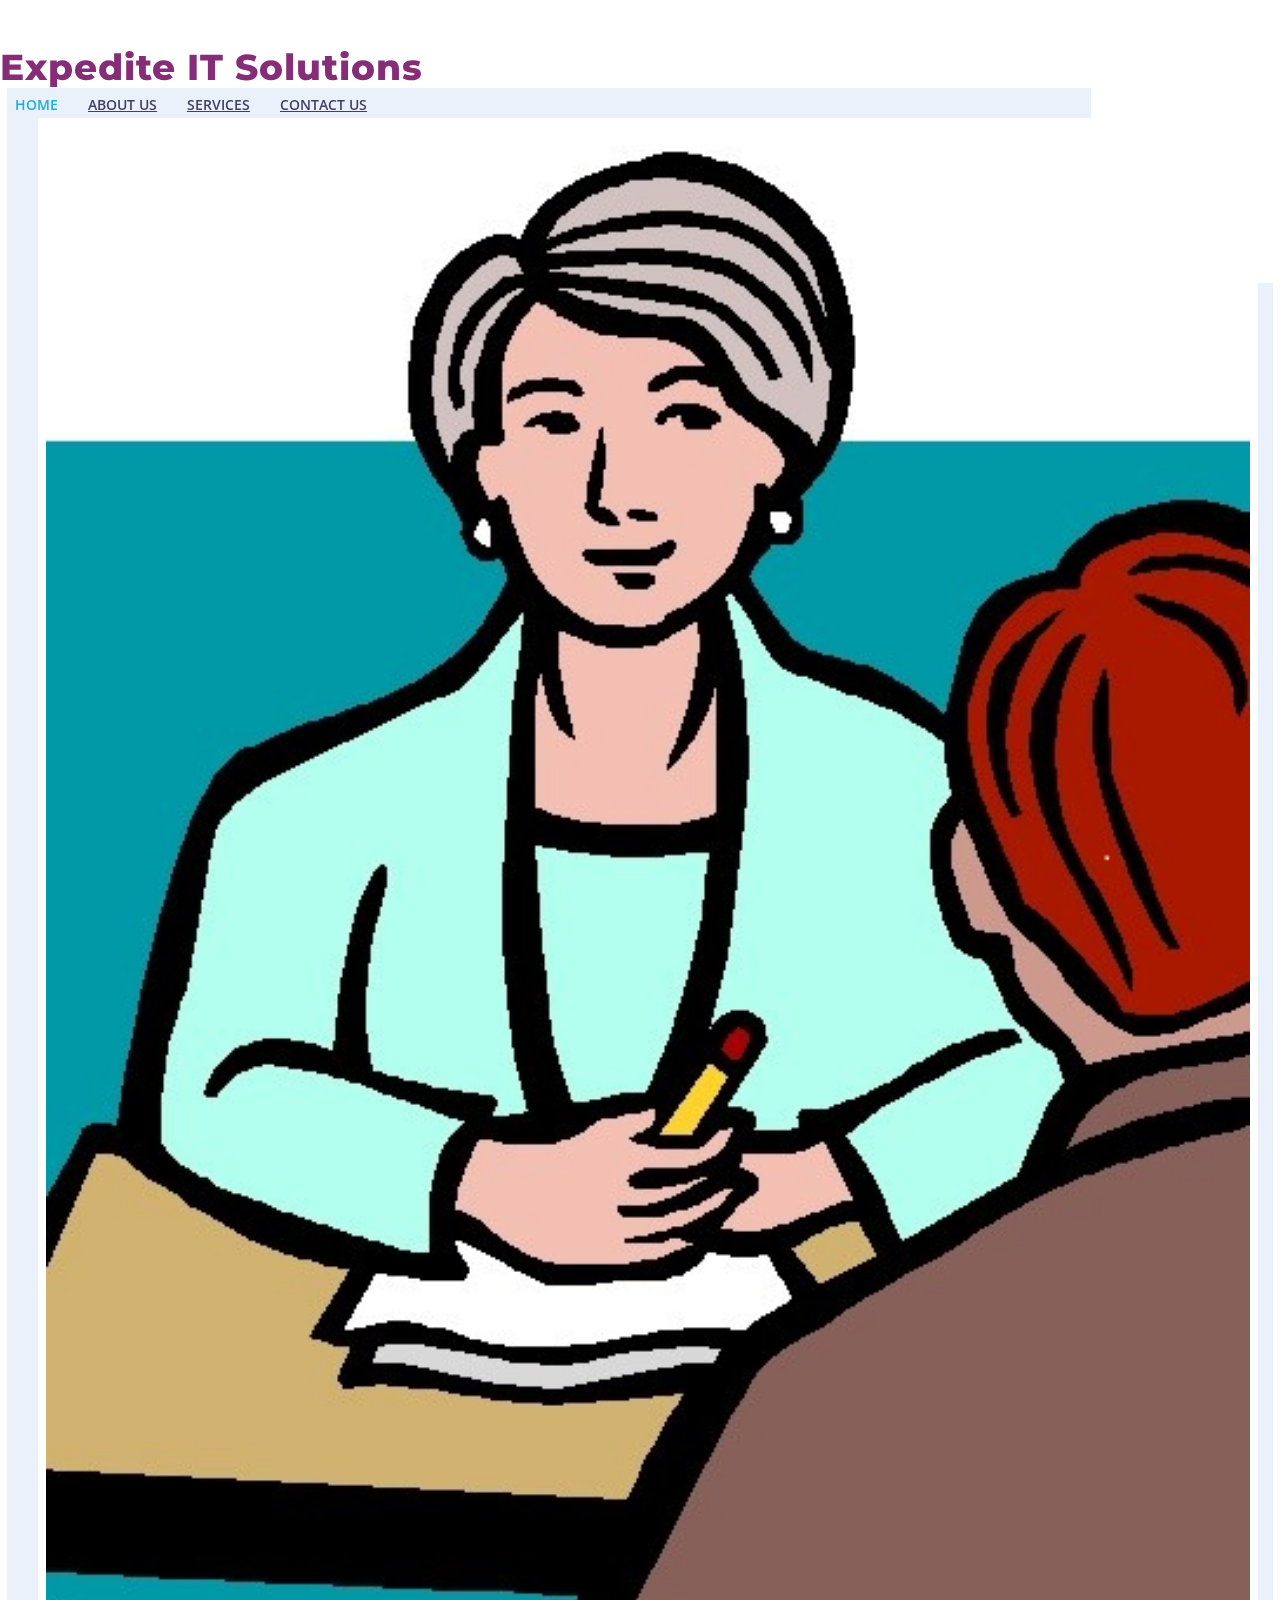
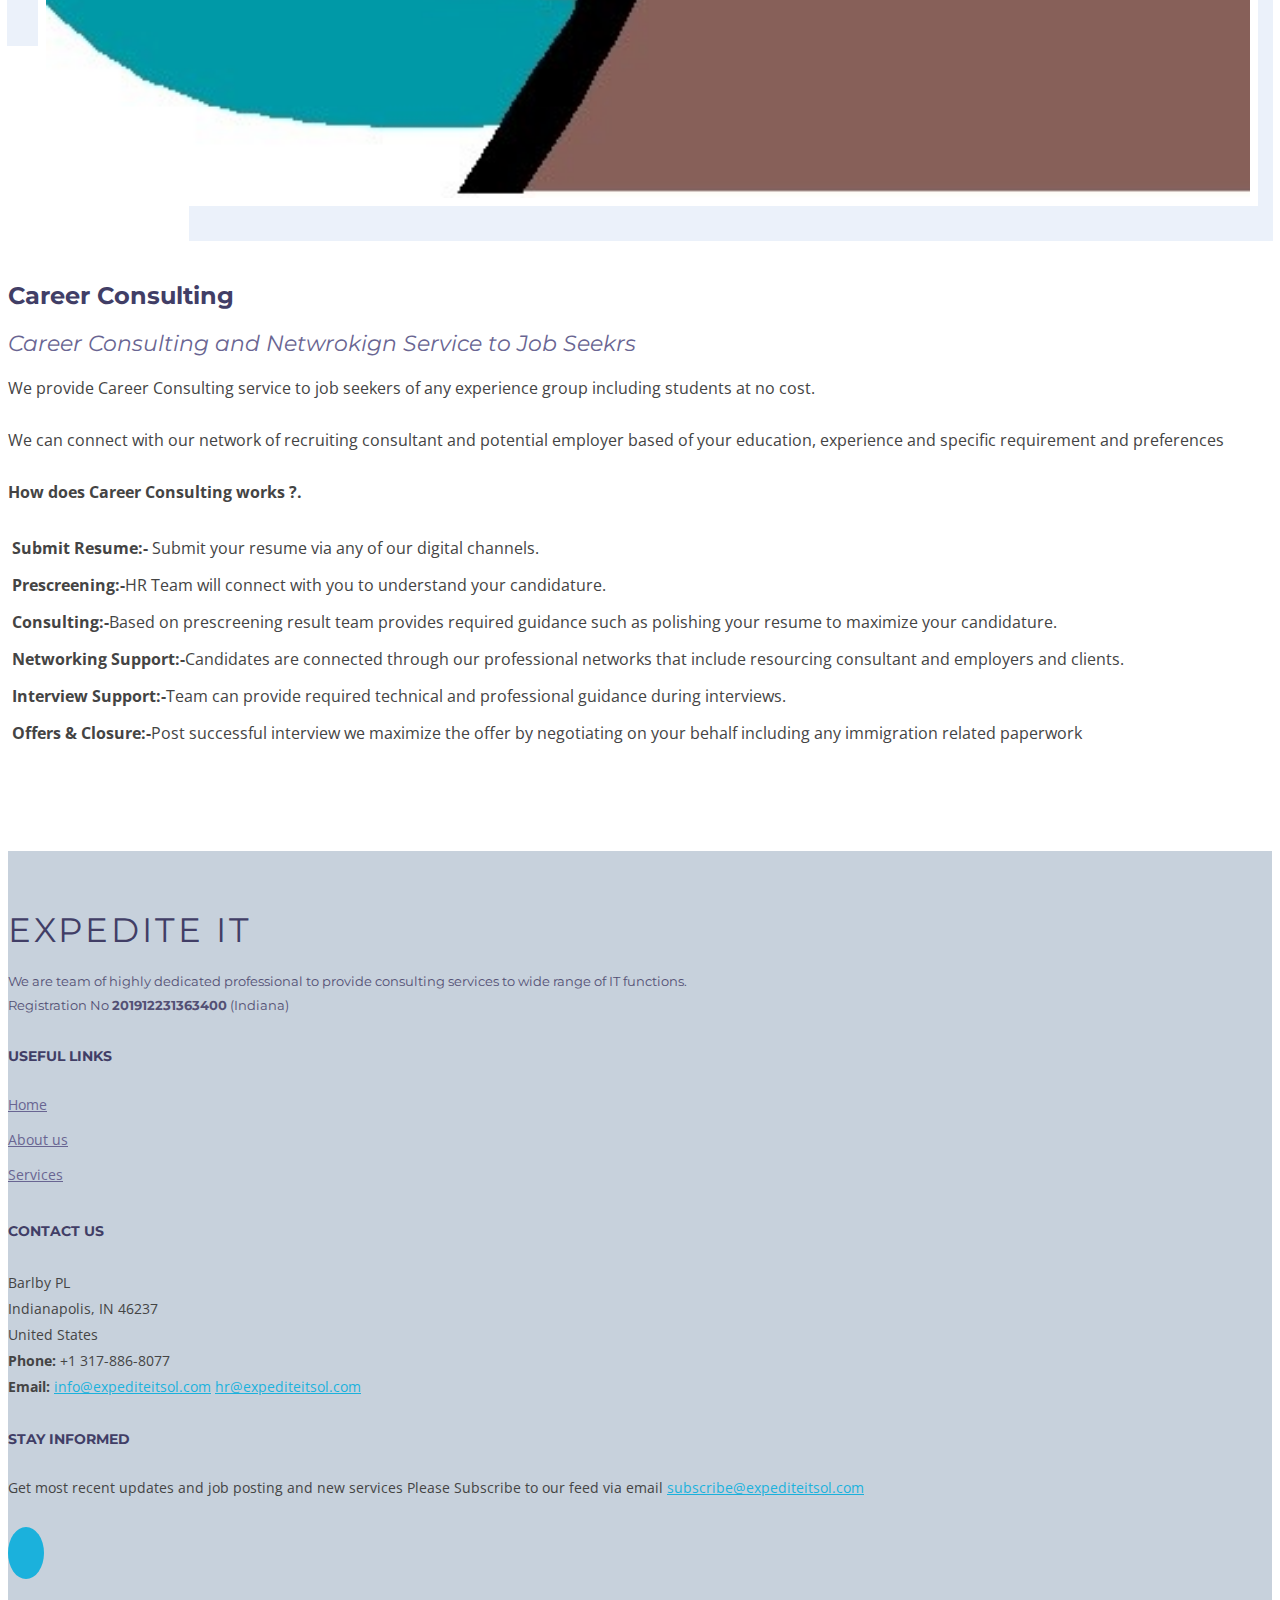
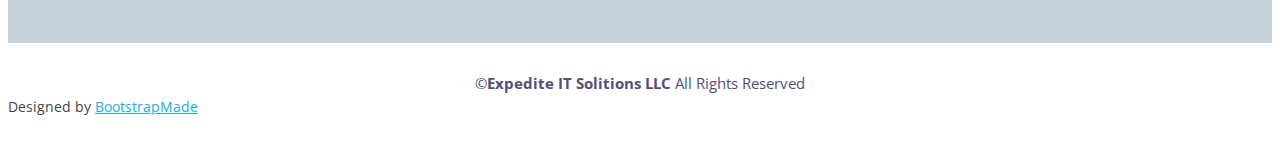
==== commit 512fac13: "conetnt updat" ====
--- a/career-consulting.html
+++ b/career-consulting.html
@@ -106,7 +106,7 @@
               <ul>
                 <li><i class="ion-android-checkmark-circle"></i> <b>Submit Resume:-</b> Submit your resume via any of our digital channels.</li>
                 <li><i class="ion-android-checkmark-circle"></i> <b>Prescreening:-</b>HR Team will connect with you to understand your candidature.</li>
-                <li><i class="ion-android-checkmark-circle"></i> <b>Consulting:-</b>Based on prescreening result team provides required guidance to such as polishing your resume to maximize your candidature.</li>
+                <li><i class="ion-android-checkmark-circle"></i> <b>Consulting:-</b>Based on prescreening result team provides required guidance such as polishing your resume to maximize your candidature.</li>
                 <li><i class="ion-android-checkmark-circle"></i> <b>Networking Support:-</b>Candidates are connected through our professional networks that include resourcing consultant and employers and clients.</li>
                 <li><i class="ion-android-checkmark-circle"></i> <b>Interview Support:-</b>Team can provide required technical and professional guidance during interviews.</li>
                 <li><i class="ion-android-checkmark-circle"></i> <b>Offers & Closure:-</b>Post successful interview we maximize the offer by negotiating  on your behalf including any immigration related paperwork</li>
